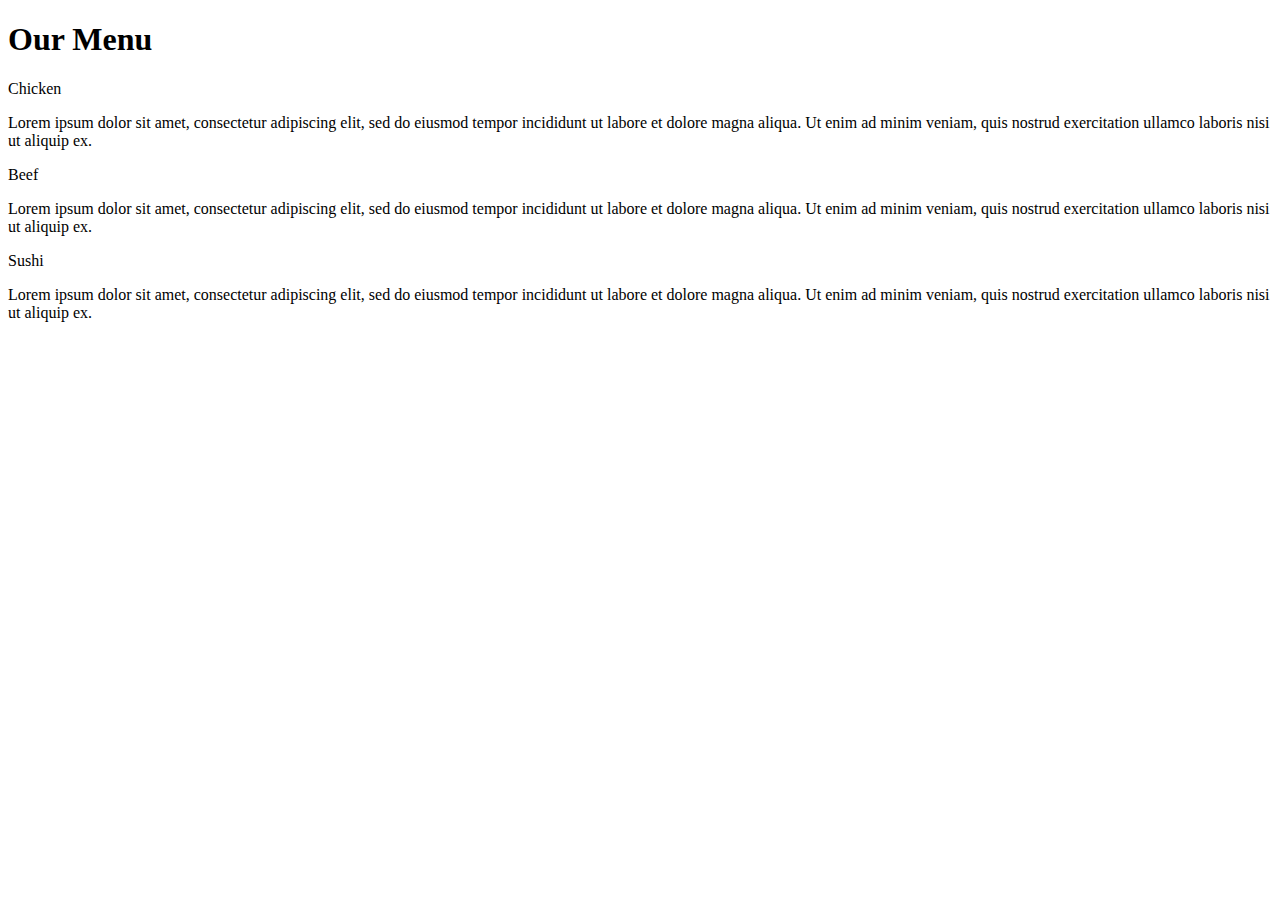
==== module2-solution/index.html @ 069e2aa1 "Module 2 Solution" ====
<!DOCTYPE html>
<html>

<head>
<meta charset="utf-8">
<meta name="viewport" content="width=device-width, initial-scale=1">
<title>Module 2 Solution</title>
 <link rel="stylesheet" href="CSS/style.css" media="screen">
</head>

<body>
<h1>Our Menu</h1>

<div class="row">
    <div class="box col-lg-4 col-md-6 col-sm-12"> 
        <section>
            <div class="chickenbox">Chicken</div>
            <p>Lorem ipsum dolor sit amet, consectetur adipiscing elit, sed do eiusmod tempor incididunt ut labore et dolore magna aliqua. Ut enim ad minim veniam, quis nostrud exercitation ullamco laboris nisi ut aliquip ex.</p>
        </section>
    </div>
    <div class="box col-lg-4 col-md-6 col-sm-12"> 
        <section>
            <div class="beefbox">Beef</div>
            <p>Lorem ipsum dolor sit amet, consectetur adipiscing elit, sed do eiusmod tempor incididunt ut labore et dolore magna aliqua. Ut enim ad minim veniam, quis nostrud exercitation ullamco laboris nisi ut aliquip ex.</p>
        </section>
    </div> 
    <div class="box col-lg-4 col-md-12 col-sm-12"> 
        <section>
            <div class="sushibox">Sushi</div>
            <p>Lorem ipsum dolor sit amet, consectetur adipiscing elit, sed do eiusmod tempor incididunt ut labore et dolore magna aliqua. Ut enim ad minim veniam, quis nostrud exercitation ullamco laboris nisi ut aliquip ex.</p>
        </section>
    </div>  
</div>

</body>
</html>
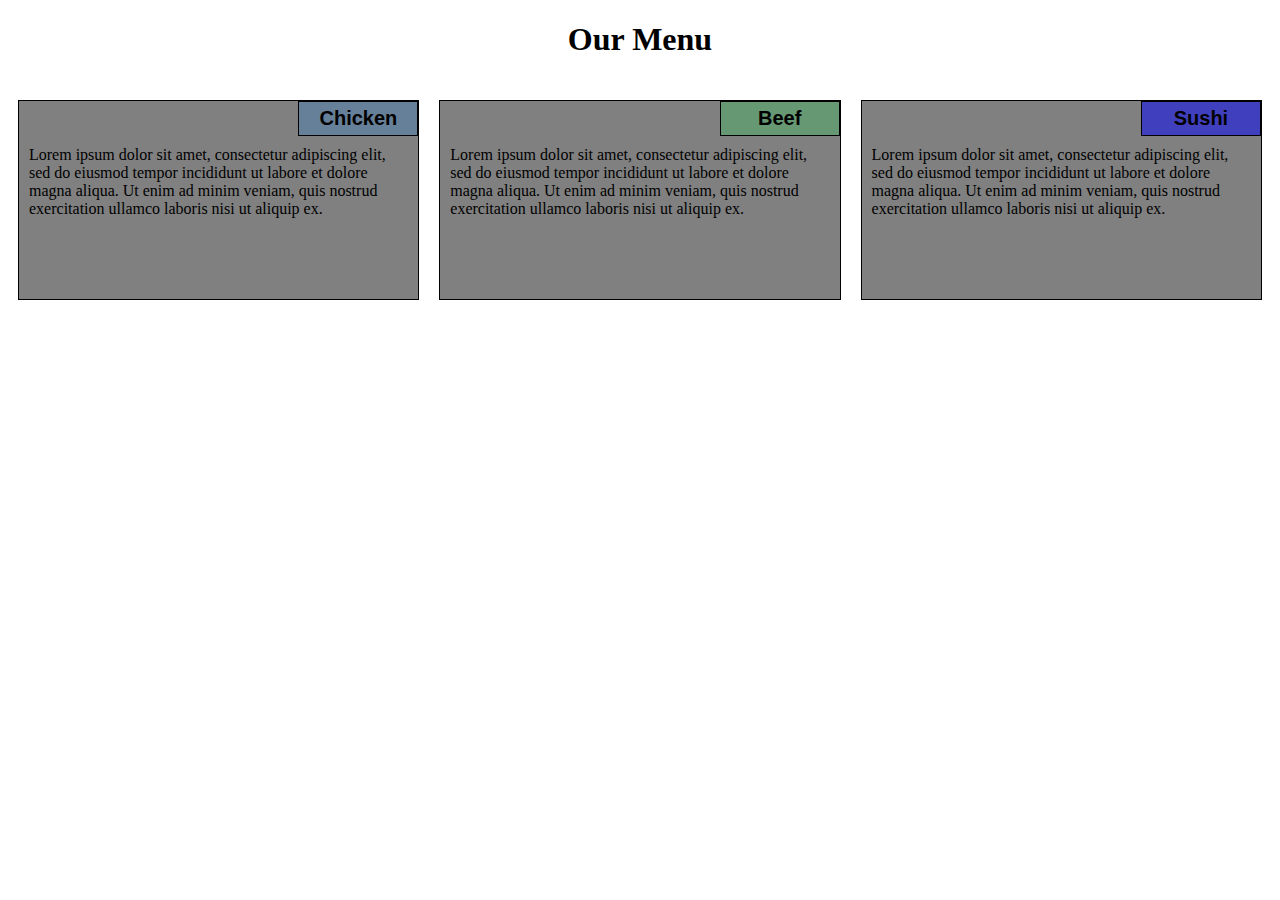
==== commit 271f678c: "Module 2 Solution" ====
--- a/module2-solution/index.html
+++ b/module2-solution/index.html
@@ -5,7 +5,7 @@
 <meta charset="utf-8">
 <meta name="viewport" content="width=device-width, initial-scale=1">
 <title>Module 2 Solution</title>
- <link rel="stylesheet" href="CSS/style.css" media="screen">
+ <link rel="stylesheet" href="css/style.css" media="screen">
 </head>
 
 <body>
--- a/module2-solution/css/style.css
+++ b/module2-solution/css/style.css
@@ -0,0 +1,111 @@
+* {
+  box-sizing: border-box;
+}
+
+ .col-lg-4, .col-md-6, .col-sm-12{
+  float: left;
+} 
+
+
+h1 {
+  margin-bottom: 15px
+  font-size: 175%;
+  text-align: center;
+}
+
+p {
+  padding: 10px;
+  margin: 0;
+}
+
+.box {
+  border: none;
+  margin-left: auto;
+  margin-right: auto;
+  margin-top: 10px;
+  margin-bottom: 10px;
+  padding: 10px;
+}
+
+section {
+  border: 1px solid black;
+  background-color: #808080;
+  width: 100%;
+  height: 200px;
+  font-family: cursive;
+  color: black;
+  position: relative;
+  overflow: auto;
+}
+
+.chickenbox {
+  background-color: #668099;
+  border: 1px solid black;
+  font-family: Arial,sans-serif;
+  text-align: center;
+  padding: 5px;
+  width: 30%;
+  margin-left: 70%;
+  font-weight: bold;
+  font-size: 125%;
+  margin-bottom: 0;
+  margin-top: 0;
+}
+
+.beefbox { 
+  background-color:#669973;
+  border: 1px solid black;
+  font-family: Arial,sans-serif;
+  text-align: center;
+  padding: 5px;
+  width: 30%;
+  margin-left: 70%;
+  font-weight: bold;
+  font-size: 125%;
+  margin-bottom: 0;
+  margin-top: 0;
+}
+
+.sushibox {
+  background-color:#4040bf;
+  border: 1px solid black;
+  font-family: Arial,sans-serif;
+  text-align: center;
+  padding: 5px;
+  width: 30%;
+  margin-left: 70%;
+  font-weight: bold;
+  font-size: 125%;
+  margin-bottom: 0;
+  margin-top: 0;
+}
+
+ 
+/* Simple Responsive Framework. */
+.row {
+  width: 100%;
+}
+
+/***Desktop***/
+@media (min-width: 992px) {
+    .col-lg-4 {
+    width: 33.33%;
+  }  
+}
+
+/***Tablet***/
+@media (min-width: 768px) and (max-width: 991px) {
+  .col-md-6 {
+    width: 50%;
+  }
+  .col-md-12 {
+    width: 100%;
+  }
+}
+
+/***Mobile***/
+@media (max-width: 767px){
+  .col-sm-12{
+    width: 100%;
+  }
+}